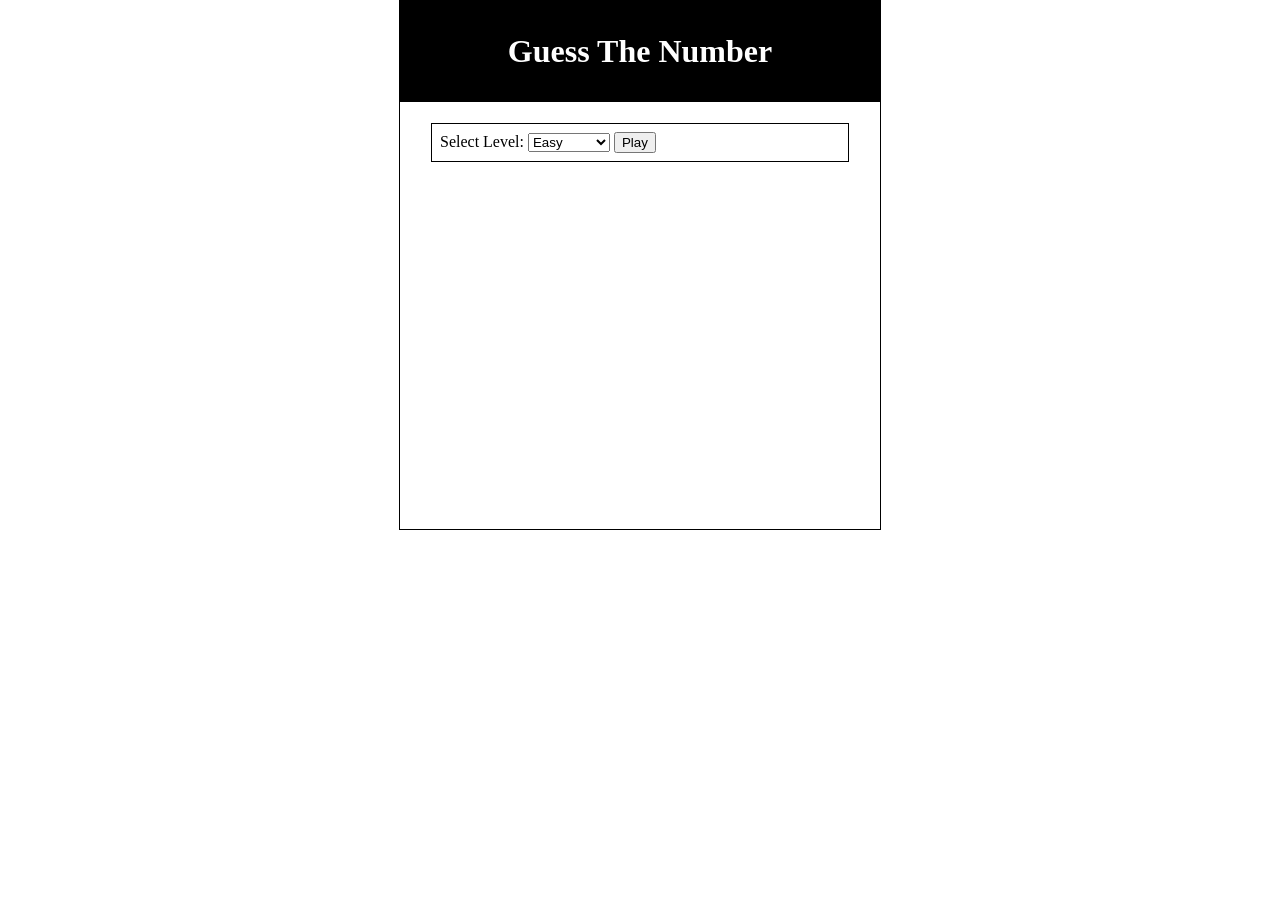
==== guessTheNumberNew.html @ ae578aea "start" ====
<!DOCTYPE html>
<html lang="en">
<head>
    <meta charset="UTF-8">
    <meta http-equiv="X-UA-Compatible" content="IE=edge">
    <meta name="viewport" content="width=device-width, initial-scale=1.0">
    <title>Document</title>
    <link rel="stylesheet" href="guessTheNumberNew.css">
</head>
<body>
    <div class="container">
        <h1>Guess The Number</h1>
        <div class="selectLevelText">Select Level:
            <select name="selectLevel" id="selectLevel">
                <option value="10">Easy</option>
                <option value="50">Medium</option>
                <option value="100">Advanced</option>
            </select>
            <button id="btnPlay">Play</button>
        </div>
        <div class="playGround">
            <h2 class="guessTheNumberText"> </h2>
            <input type="number" name="userNumber" id="userNumber">
            <button id="btnGuess">Guess</button>
            <button id="btnReset">Reset game</button>
            <p id="countTries"> </p>
        </div>
        <div class="results">
            <h3>Guess Status</h3>
        </div>
    </div>
    <script src="guessTheNumberNew.js"></script>
</body>
</html>
---- guessTheNumberNew.css ----
html, body {
    margin: 0;
    padding: 0;
    font-size: 16px;
}

.container {
    width: 30em;
    height: 33em;
    margin: 0 auto;
    border: 1px solid black;

}
h1{
    margin-top: 0;
    padding: 1em;
    text-align: center;
    background-color: black;
    color: white;
}
.selectLevelText, .playGround, .results {
    width: 25em;
    padding: .5em;
    margin: 1em auto;
    border: 1px solid black;

}
h2, h3 {
    margin-top: 0;
}
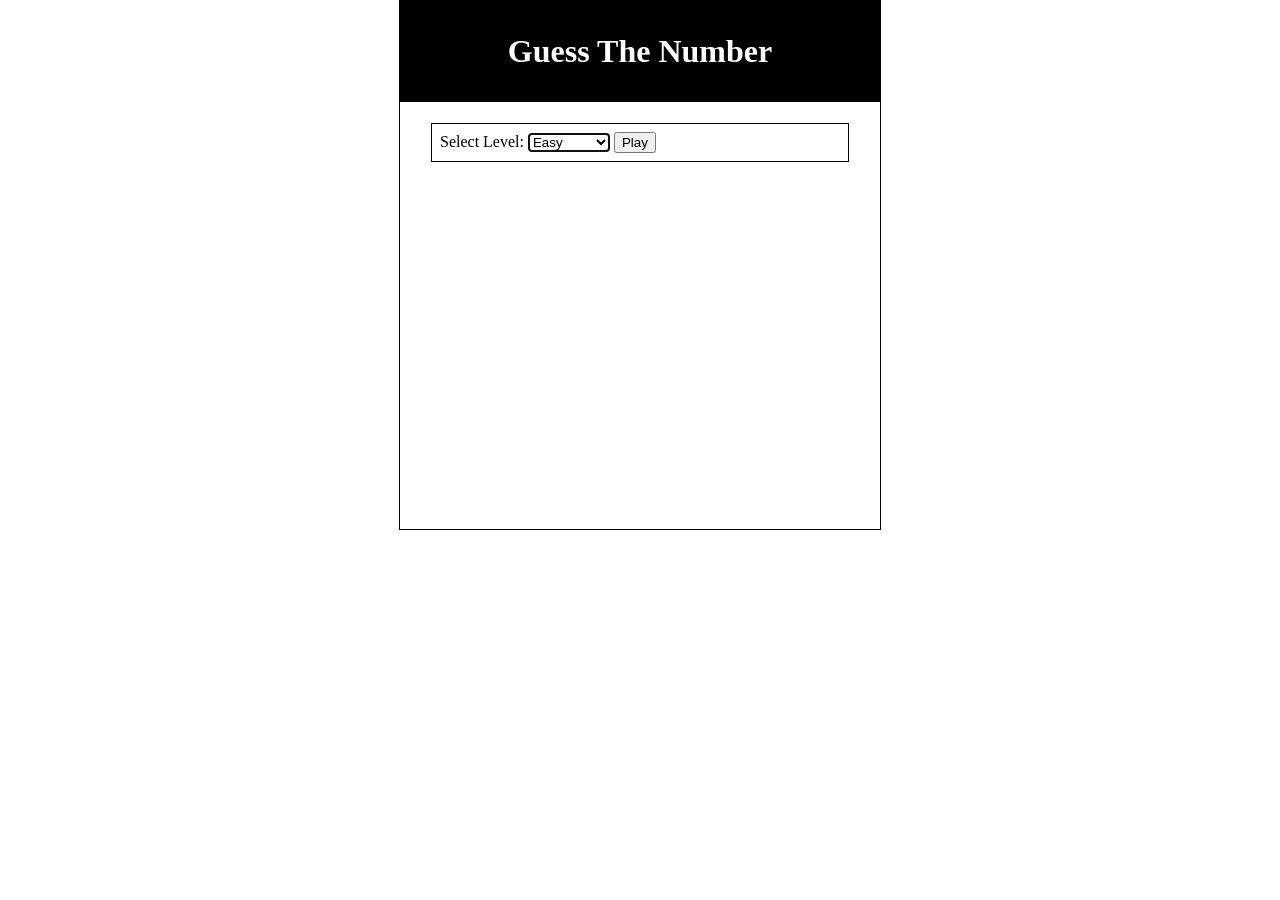
==== commit 305558cf: "second working version" ====
--- a/guessTheNumberNew.html
+++ b/guessTheNumberNew.html
@@ -10,14 +10,21 @@
 <body>
     <div class="container">
         <h1>Guess The Number</h1>
-        <div class="selectLevelText">Select Level:
+        <div class="selectLevelText">
+            <div class="firstEnter"> Select Level:
             <select name="selectLevel" id="selectLevel">
-                <option value="10">Easy</option>
-                <option value="50">Medium</option>
-                <option value="100">Advanced</option>
+                <option value="level1">Easy</option>
+                <option value="level2">Medium</option>
+                <option value="level3">Advanced</option>
             </select>
+            <span class="dipslayLevel"> </span>
             <button id="btnPlay">Play</button>
         </div>
+            <div class="endGame">
+                <div class="endText"></div>
+                <button id="btnNewGame">Start new game</button>
+            </div>
+         </div>
         <div class="playGround">
             <h2 class="guessTheNumberText"> </h2>
             <input type="number" name="userNumber" id="userNumber">
--- a/guessTheNumberNew.css
+++ b/guessTheNumberNew.css
@@ -27,4 +27,8 @@
 }
 h2, h3 {
     margin-top: 0;
+}
+
+.hidden {
+    display: none;
 }
